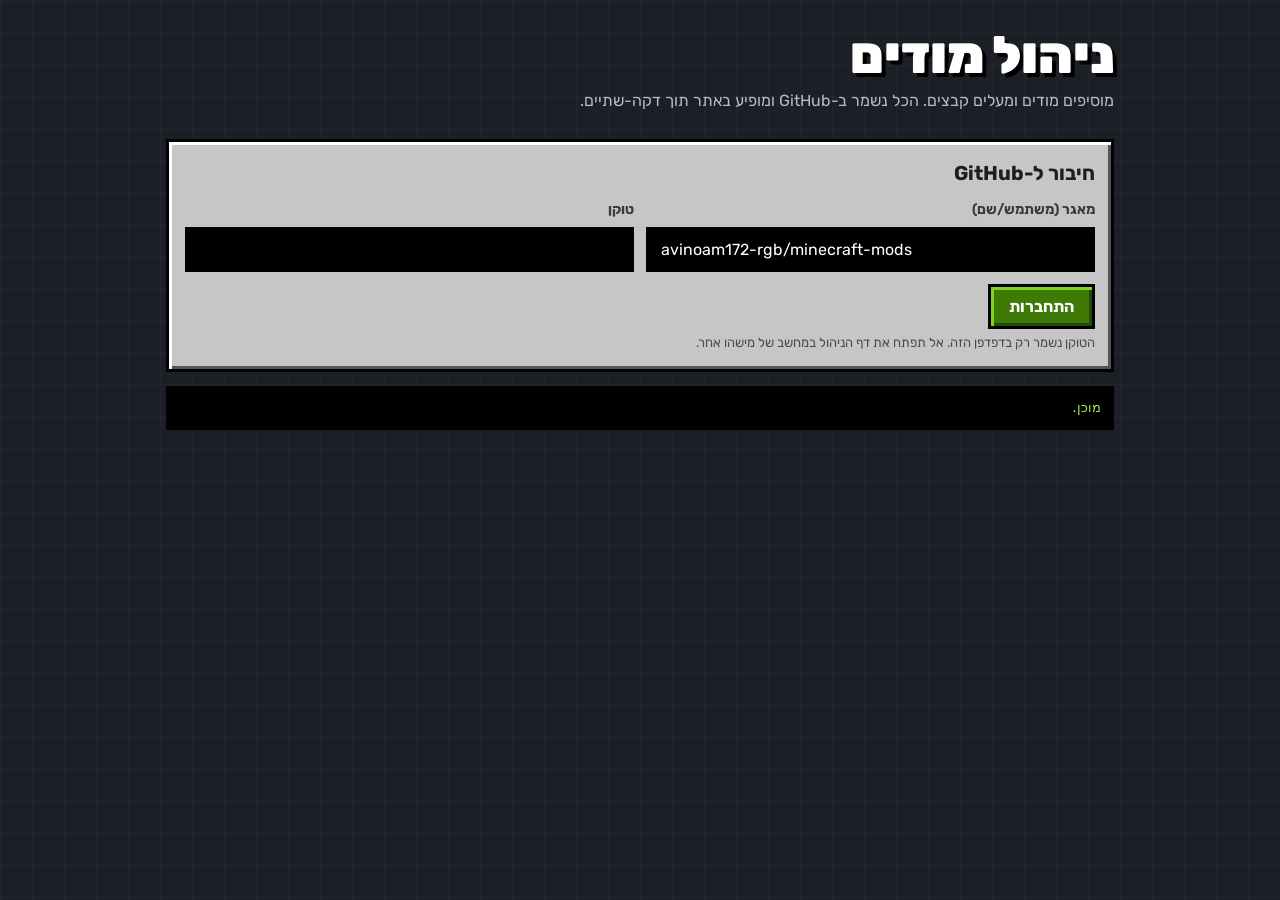
==== admin.html @ 29576c98 "Mods site and admin site Co-Authored-By: Claude Opus 5.5 <noreply@anthropic.com> Claude-Session: htt" ====
<!doctype html>
<html lang="he" dir="rtl">
<head>
<meta charset="utf-8"><meta name="viewport" content="width=device-width,initial-scale=1">
<meta name="robots" content="noindex">
<title>ניהול מודים</title>
<link rel="stylesheet" href="style.css">
<style>
.grid{display:grid;gap:14px}
.f{display:grid;gap:6px;margin-bottom:12px}
.f label{font-weight:700;font-size:14px;color:#3a3a3a}
.two{display:grid;grid-template-columns:1fr 1fr;gap:12px}
textarea{min-height:70px;resize:vertical}
.log{background:#000;color:#9ef05a;font:13px 'Silkscreen',monospace;padding:10px;min-height:44px;white-space:pre-wrap;max-height:220px;overflow:auto;border:3px solid #000}
table{width:100%;border-collapse:collapse;font-size:14px}
td,th{padding:6px 4px;border-bottom:2px solid #a9a9a9;text-align:right}
.drop{border:3px dashed #555;padding:22px;text-align:center;color:#3a3a3a;background:#b8b8b8;cursor:pointer}
.drop.on{background:#d6f5b8}
h2{margin:0 0 10px;font-size:20px;color:#1e1e1e}
.hint{font-size:13px;color:#4a4a4a;margin:4px 0 0}
@media (max-width:620px){.two{grid-template-columns:1fr}}
</style>
</head>
<body>
<main class="wrap">
  <h1>ניהול מודים</h1>
  <p class="lead">מוסיפים מודים ומעלים קבצים. הכל נשמר ב-GitHub ומופיע באתר תוך דקה-שתיים.</p>

  <div class="grid">
    <section class="panel" id="login">
      <h2>חיבור ל-GitHub</h2>
      <div class="two">
        <div class="f"><label for="repo">מאגר (משתמש/שם)</label><input type="text" id="repo" dir="ltr"></div>
        <div class="f"><label for="token">טוקן</label><input type="password" id="token" dir="ltr" autocomplete="off"></div>
      </div>
      <button class="btn" id="connect">התחברות</button>
      <p class="hint">הטוקן נשמר רק בדפדפן הזה. אל תפתח את דף הניהול במחשב של מישהו אחר.</p>
    </section>

    <section class="panel" id="addMod" hidden>
      <h2>מוד חדש / עריכת מוד</h2>
      <div class="two">
        <div class="f"><label for="mid">מזהה באנגלית (בלי רווחים)</label><input type="text" id="mid" dir="ltr" placeholder="barrierarmor"></div>
        <div class="f"><label for="mname">שם המוד</label><input type="text" id="mname"></div>
      </div>
      <div class="f"><label for="mdesc">תיאור קצר</label><textarea id="mdesc"></textarea></div>
      <button class="btn" id="saveMod">שמירת המוד</button>
    </section>

    <section class="panel" id="upload" hidden>
      <h2>העלאת קבצים</h2>
      <div class="two">
        <div class="f"><label for="umod">מוד</label><select id="umod"></select></div>
        <div class="f"><label for="uver">גרסת המוד</label><input type="text" id="uver" dir="ltr" placeholder="1.0.0"></div>
        <div class="f"><label for="umc">גרסת מיינקראפט</label><select id="umc" dir="ltr"></select></div>
        <div class="f"><label for="uloader">טוען</label><select id="uloader"><option value="forge">Forge</option><option value="fabric">Fabric</option></select></div>
      </div>
      <div class="drop" id="drop" tabindex="0">גוררים לכאן קבצי JAR, או לוחצים לבחירה<br><span class="hint">קובץ בשם כמו <span class="pix">barrierarmor-forge-1.21.11-1.96.0.jar</span> מתמלא לבד: מוד, טוען, גרסה</span></div>
      <input type="file" id="file" accept=".jar" multiple hidden>
    </section>

    <section class="panel" id="list" hidden>
      <h2>המודים באתר</h2>
      <div id="table"></div>
    </section>

    <div class="log" id="log" aria-live="polite">מוכן.</div>
  </div>
</main>
<script src="versions.js"></script>
<script>
const $ = s => document.querySelector(s);
const esc = s => String(s ?? '').replace(/[&<>"']/g, c => ({'&':'&amp;','<':'&lt;','>':'&gt;','"':'&quot;',"'":'&#39;'}[c]));
const store = { get(k){ try { return localStorage.getItem(k) } catch(e){ return null } }, set(k,v){ try { localStorage.setItem(k,v) } catch(e){} } };
function log(m){ $('#log').textContent = m + '\n' + $('#log').textContent.slice(0, 4000); }

// repo guess: <user>.github.io/<repo>/admin.html
const host = location.hostname.endsWith('.github.io') ? location.hostname.split('.')[0] : '';
const path = location.pathname.split('/').filter(Boolean)[0] || '';
$('#repo').value = store.get('repo') || (host && path && !path.endsWith('.html') ? host + '/' + path : 'avinoam172-rgb/minecraft-mods');
$('#token').value = store.get('token') || '';
$('#umc').innerHTML = MC_VERSIONS.map(v => `<option>${v}</option>`).join('');

let data = { mods: [] }, sha = null;
const api = (p, opt = {}) => fetch('https://api.github.com/repos/' + $('#repo').value.trim() + p, {
  ...opt, headers: { 'Authorization': 'Bearer ' + $('#token').value.trim(), 'Accept': 'application/vnd.github+json', ...(opt.headers || {}) } });

const b64 = s => btoa(unescape(encodeURIComponent(s)));
const unb64 = s => decodeURIComponent(escape(atob(s.replace(/\n/g, ''))));

async function loadData() {
  const r = await api('/contents/mods.json?ref=main&t=' + Date.now());
  if (r.status === 404) { data = { mods: [] }; sha = null; return; }
  if (!r.ok) throw new Error('GitHub ' + r.status + ' (טוקן או שם מאגר לא נכונים?)');
  const j = await r.json(); sha = j.sha; data = JSON.parse(unb64(j.content));
  data.mods = data.mods || [];
}
async function saveData(msg) {
  const body = { message: msg, content: b64(JSON.stringify(data, null, 2) + '\n'), branch: 'main' };
  if (sha) body.sha = sha;
  const r = await api('/contents/mods.json', { method: 'PUT', body: JSON.stringify(body) });
  if (r.status === 409 || r.status === 422) throw new Error('הרשימה השתנתה בינתיים - רענן ונסה שוב');
  if (!r.ok) throw new Error('שמירה נכשלה: GitHub ' + r.status);
  sha = (await r.json()).content.sha;
}
async function putFile(path, base64, msg) {
  let old = null;
  const g = await api('/contents/' + path + '?ref=main');
  if (g.ok) old = (await g.json()).sha;
  const body = { message: msg, content: base64, branch: 'main' };
  if (old) body.sha = old;
  const r = await api('/contents/' + path, { method: 'PUT', body: JSON.stringify(body) });
  if (!r.ok) throw new Error('העלאה נכשלה: GitHub ' + r.status);
}
async function delFile(path, msg) {
  const g = await api('/contents/' + path + '?ref=main');
  if (!g.ok) return;
  const s = (await g.json()).sha;
  await api('/contents/' + path, { method: 'DELETE', body: JSON.stringify({ message: msg, sha: s, branch: 'main' }) });
}
const fileB64 = f => new Promise((ok, bad) => { const r = new FileReader(); r.onload = () => ok(r.result.split(',')[1]); r.onerror = bad; r.readAsDataURL(f); });

function draw() {
  $('#umod').innerHTML = data.mods.map(m => `<option value="${esc(m.id)}">${esc(m.name)}</option>`).join('');
  if (!data.mods.length) { $('#table').innerHTML = '<p>עוד אין מודים. הוסף מוד למעלה.</p>'; return; }
  $('#table').innerHTML = data.mods.map(m => `
    <div style="margin-bottom:18px">
      <strong>${esc(m.name)}</strong> <span class="chip">${esc(m.id)}</span>
      <button class="btn gray" data-edit="${esc(m.id)}" style="padding:4px 10px;font-size:14px">עריכה</button>
      <button class="btn red" data-delmod="${esc(m.id)}" style="padding:4px 10px;font-size:14px">מחיקת המוד</button>
      <table><tr><th>מיינקראפט</th><th>טוען</th><th>גרסה</th><th></th></tr>
      ${(m.files || []).sort((a,b) => MC_VERSIONS.indexOf(a.mc) - MC_VERSIONS.indexOf(b.mc) || a.loader.localeCompare(b.loader)).map((f, i) => `
        <tr><td class="pix">${esc(f.mc)}</td><td>${esc(f.loader)}</td><td class="pix">${esc(f.version)}</td>
        <td><button class="btn red" data-delfile="${esc(m.id)}|${esc(f.path)}" style="padding:2px 8px;font-size:13px">מחיקה</button></td></tr>`).join('')}
      </table></div>`).join('');
}

$('#connect').onclick = async () => {
  store.set('repo', $('#repo').value.trim()); store.set('token', $('#token').value.trim());
  try { await loadData(); ['#addMod', '#upload', '#list'].forEach(s => $(s).hidden = false); draw(); log('מחובר. ' + data.mods.length + ' מודים.'); }
  catch (e) { log('✖ ' + e.message); }
};

$('#saveMod').onclick = async () => {
  const id = $('#mid').value.trim().toLowerCase().replace(/[^a-z0-9_-]/g, '');
  const name = $('#mname').value.trim();
  if (!id || !name) { log('✖ צריך מזהה ושם'); return; }
  try {
    await loadData();
    let m = data.mods.find(x => x.id === id);
    if (!m) { m = { id, files: [] }; data.mods.push(m); }
    m.name = name; m.desc = $('#mdesc').value.trim();
    await saveData('Mod ' + id);
    draw(); log('✔ נשמר: ' + name);
  } catch (e) { log('✖ ' + e.message); }
};

// barrierarmor-forge-1.21.11-1.96.0.jar  ->  id, loader, mc, version
function parseName(n) {
  const m = n.match(/^(.+?)-(forge|fabric)-(\d+(?:\.\d+){1,2})-(.+)\.jar$/i);
  return m ? { id: m[1].toLowerCase(), loader: m[2].toLowerCase(), mc: m[3], version: m[4] } : null;
}
async function upload(files) {
  for (const f of files) {
    const p = parseName(f.name) || {};
    const id = p.id && data.mods.some(m => m.id === p.id) ? p.id : $('#umod').value;
    const loader = p.loader || $('#uloader').value, mc = p.mc || $('#umc').value, version = p.version || $('#uver').value.trim() || '1.0.0';
    if (!id) { log('✖ קודם הוסף מוד'); return; }
    if (!MC_VERSIONS.includes(mc)) { log('✖ ' + f.name + ': גרסה ' + mc + ' לא ברשימה (versions.js)'); continue; }
    try {
      log('מעלה ' + f.name + '...');
      const path = `files/${id}/${mc}/${loader}/${f.name}`;
      await putFile(path, await fileB64(f), `Upload ${f.name}`);
      await loadData();
      const m = data.mods.find(x => x.id === id);
      const old = (m.files || []).filter(x => x.mc === mc && x.loader === loader && x.path !== path);
      m.files = (m.files || []).filter(x => !(x.mc === mc && x.loader === loader));
      m.files.push({ mc, loader, version, path, size: f.size, date: new Date().toISOString().slice(0, 10) });
      await saveData(`Add ${id} ${loader} ${mc} ${version}`);
      for (const o of old) await delFile(o.path, 'Replace ' + o.path); // the older file for the same version
      draw(); log('✔ ' + f.name + ' → ' + id + ' / ' + loader + ' ' + mc);
    } catch (e) { log('✖ ' + f.name + ': ' + e.message); }
  }
}
const drop = $('#drop');
drop.onclick = () => $('#file').click();
drop.onkeydown = e => { if (e.key === 'Enter' || e.key === ' ') { e.preventDefault(); $('#file').click(); } };
$('#file').onchange = e => { upload([...e.target.files]); e.target.value = ''; };
drop.ondragover = e => { e.preventDefault(); drop.classList.add('on'); };
drop.ondragleave = () => drop.classList.remove('on');
drop.ondrop = e => { e.preventDefault(); drop.classList.remove('on'); upload([...e.dataTransfer.files].filter(f => f.name.endsWith('.jar'))); };

document.addEventListener('click', async e => {
  const ed = e.target.closest('[data-edit]');
  if (ed) { const m = data.mods.find(x => x.id === ed.dataset.edit); $('#mid').value = m.id; $('#mname').value = m.name; $('#mdesc').value = m.desc || ''; $('#mid').focus(); }
  const df = e.target.closest('[data-delfile]');
  if (df) {
    const [id, path] = df.dataset.delfile.split('|');
    if (!confirm('למחוק את הקובץ?')) return;
    try { await loadData(); const m = data.mods.find(x => x.id === id); m.files = m.files.filter(f => f.path !== path);
      await saveData('Remove ' + path); await delFile(path, 'Remove ' + path); draw(); log('✔ נמחק'); } catch (er) { log('✖ ' + er.message); }
  }
  const dm = e.target.closest('[data-delmod]');
  if (dm) {
    const id = dm.dataset.delmod;
    if (!confirm('למחוק את כל המוד וכל הקבצים שלו?')) return;
    try { await loadData(); const m = data.mods.find(x => x.id === id);
      data.mods = data.mods.filter(x => x.id !== id); await saveData('Remove mod ' + id);
      for (const f of (m.files || [])) await delFile(f.path, 'Remove ' + f.path);
      draw(); log('✔ המוד נמחק'); } catch (er) { log('✖ ' + er.message); }
  }
});
if ($('#token').value) $('#connect').click();
</script>
</body>
</html>
---- style.css ----
@import url('https://fonts.googleapis.com/css2?family=Rubik:wght@400;500;700;900&family=Silkscreen&display=swap');
:root{
  --night:#1d1f26; --stone:#2c2f38; --panel:#c6c6c6; --panel-hi:#ffffff; --panel-lo:#555555;
  --slot:#8b8b8b; --slot-lo:#373737; --ink:#2a2a2a; --soft:#5a5a5a; --xp:#7ed320; --xp-dark:#3f7a07;
  --red:#c0392b; --gold:#ffd84a;
}
*{box-sizing:border-box}
html,body{margin:0}
body{background:var(--night);color:#eee;font-family:'Rubik',system-ui,sans-serif;line-height:1.55;
  background-image:linear-gradient(rgba(255,255,255,.02) 2px,transparent 2px),linear-gradient(90deg,rgba(255,255,255,.02) 2px,transparent 2px);
  background-size:32px 32px}
.wrap{max-width:980px;margin:0 auto;padding:28px 16px 64px}
.pix{font-family:'Silkscreen',monospace;letter-spacing:.02em}
h1{font-weight:900;font-size:clamp(30px,6vw,52px);line-height:1.05;margin:0 0 6px;color:#fff;text-shadow:4px 4px 0 #000}
.lead{color:#b9bcc6;margin:0 0 26px;max-width:60ch}
/* Minecraft-GUI bevel */
.panel{background:var(--panel);color:var(--ink);border:3px solid #000;box-shadow:inset 3px 3px 0 var(--panel-hi),inset -3px -3px 0 var(--panel-lo);padding:16px}
.label{font-weight:700;font-size:14px;color:var(--soft);margin:0 0 8px}
/* version hotbar */
.hotbar{display:flex;gap:4px;overflow-x:auto;padding:6px;background:#000;border:3px solid #000;scrollbar-width:thin}
.slot{flex:0 0 auto;min-width:66px;height:54px;display:grid;place-items:center;background:var(--slot);color:#fff;border:none;cursor:pointer;
  box-shadow:inset 3px 3px 0 var(--slot-lo),inset -3px -3px 0 #c8c8c8;font:15px 'Silkscreen',monospace;text-shadow:2px 2px 0 #3a3a3a;position:relative}
.slot.has::after{content:"";position:absolute;bottom:6px;left:50%;width:6px;height:6px;margin-left:-3px;background:var(--xp);box-shadow:0 0 0 2px #000}
.slot[aria-pressed=true]{outline:4px solid #fff;outline-offset:-4px;background:#a0a0a0}
.slot:focus-visible,.btn:focus-visible,.tog button:focus-visible,input:focus-visible,select:focus-visible,textarea:focus-visible{outline:3px solid var(--gold);outline-offset:2px}
.row{display:flex;gap:14px;flex-wrap:wrap;align-items:flex-end;margin-top:18px}
.tog{display:flex;border:3px solid #000}
.tog button{border:none;padding:10px 22px;font:700 16px 'Rubik',system-ui,sans-serif;cursor:pointer;background:var(--slot);color:#fff;box-shadow:inset 3px 3px 0 #b3b3b3,inset -3px -3px 0 var(--slot-lo)}
.tog button[aria-pressed=true]{background:var(--xp-dark);box-shadow:inset 3px 3px 0 var(--xp),inset -3px -3px 0 #24470a}
input[type=search],input[type=text],input[type=password],select,textarea{font:16px 'Rubik',system-ui,sans-serif;padding:10px 12px;border:3px solid #000;background:#000;color:#fff;min-width:0}
input[type=search]{flex:1 1 220px}
.count{color:#9aa0ad;font-size:14px;margin:22px 0 10px}
.mods{display:grid;gap:14px}
.mod{display:grid;grid-template-columns:1fr auto;gap:6px 18px;align-items:center}
.mod h2{margin:0;font-size:22px;font-weight:900;color:#1e1e1e}
.mod p{margin:0;color:#3c3c3c;max-width:68ch}
.meta{display:flex;gap:8px;flex-wrap:wrap;margin-top:6px}
.chip{font:12px 'Silkscreen',monospace;background:#373737;color:#fff;padding:3px 8px}
.chip.ok{background:var(--xp-dark)}
.btn{display:inline-flex;align-items:center;gap:8px;text-decoration:none;cursor:pointer;border:3px solid #000;padding:10px 18px;
  font:700 16px 'Rubik',system-ui,sans-serif;color:#fff;background:#3f7a07;box-shadow:inset 3px 3px 0 var(--xp),inset -3px -3px 0 #24470a}
.btn:hover{filter:brightness(1.12)}
.btn.gray{background:var(--slot);box-shadow:inset 3px 3px 0 #b3b3b3,inset -3px -3px 0 var(--slot-lo)}
.btn.red{background:#8f2a20;box-shadow:inset 3px 3px 0 #d0564a,inset -3px -3px 0 #4d140f}
.btn[disabled]{opacity:.5;cursor:default}
.missing{color:#6b6b6b;font-size:14px}
.empty{text-align:center;padding:40px 16px;color:#b9bcc6}
details.howto{margin-top:34px}
details.howto summary{cursor:pointer;font-weight:700;color:#fff}
details.howto ol{color:#c9ccd4;max-width:62ch}
.others{grid-column:1/-1;font-size:13px;color:#4a4a4a}
.others a{color:#1f4f00}
@media (max-width:620px){.mod{grid-template-columns:1fr}.mod .dl{justify-self:start}}
@media (prefers-reduced-motion:reduce){*{transition:none!important}}
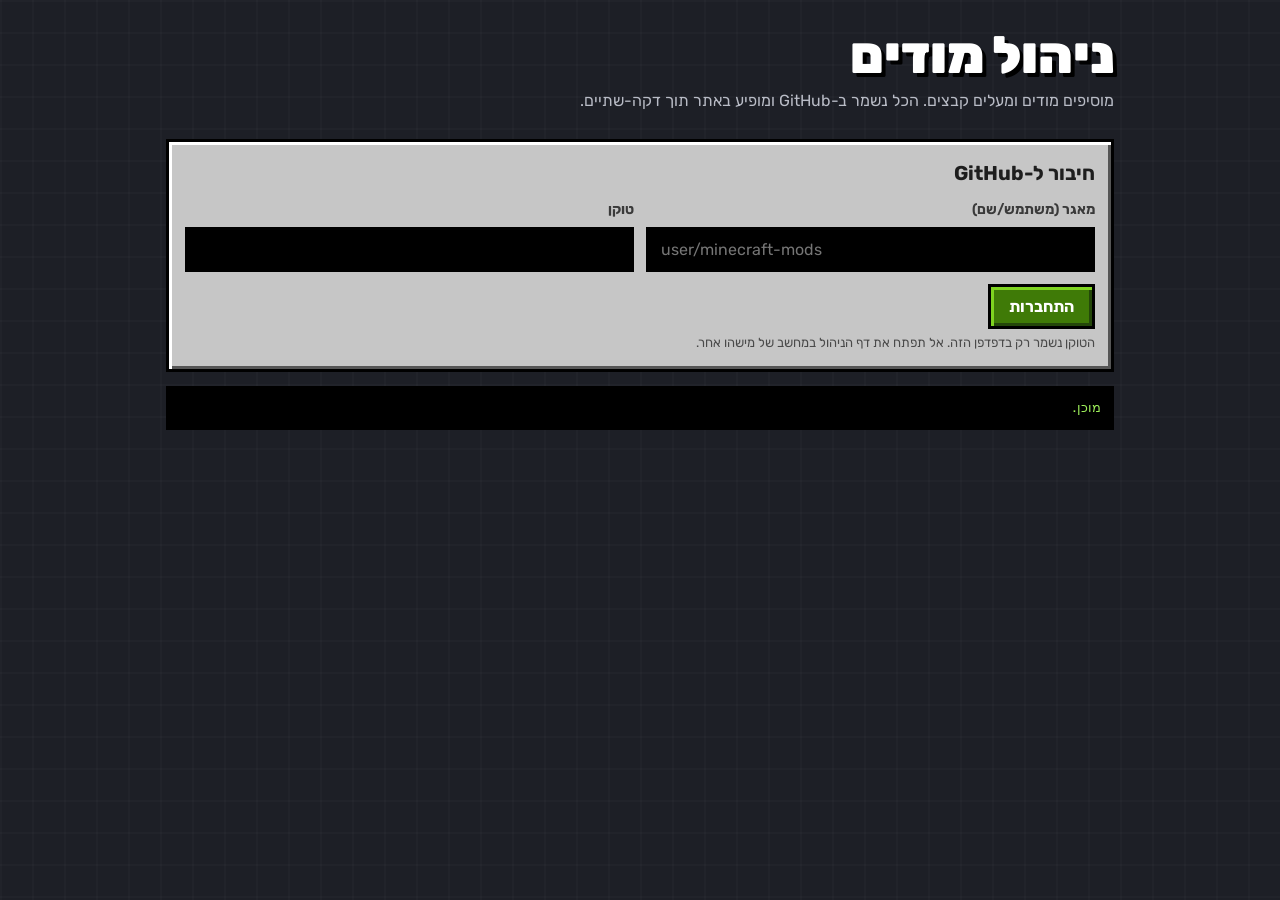
==== commit c8319840: "Admin: don't show the repository name in the page Co-Authored-By: Claude Opus 5.5 <noreply@anthropic" ====
--- a/admin.html
+++ b/admin.html
@@ -30,7 +30,7 @@
     <section class="panel" id="login">
       <h2>חיבור ל-GitHub</h2>
       <div class="two">
-        <div class="f"><label for="repo">מאגר (משתמש/שם)</label><input type="text" id="repo" dir="ltr"></div>
+        <div class="f"><label for="repo">מאגר (משתמש/שם)</label><input type="text" id="repo" dir="ltr" placeholder="user/minecraft-mods"></div>
         <div class="f"><label for="token">טוקן</label><input type="password" id="token" dir="ltr" autocomplete="off"></div>
       </div>
       <button class="btn" id="connect">התחברות</button>
@@ -77,7 +77,7 @@
 // repo guess: <user>.github.io/<repo>/admin.html
 const host = location.hostname.endsWith('.github.io') ? location.hostname.split('.')[0] : '';
 const path = location.pathname.split('/').filter(Boolean)[0] || '';
-$('#repo').value = store.get('repo') || (host && path && !path.endsWith('.html') ? host + '/' + path : 'avinoam172-rgb/minecraft-mods');
+$('#repo').value = store.get('repo') || ''; // not written in the page - so nobody sees whose site it is
 $('#token').value = store.get('token') || '';
 $('#umc').innerHTML = MC_VERSIONS.map(v => `<option>${v}</option>`).join('');
 
